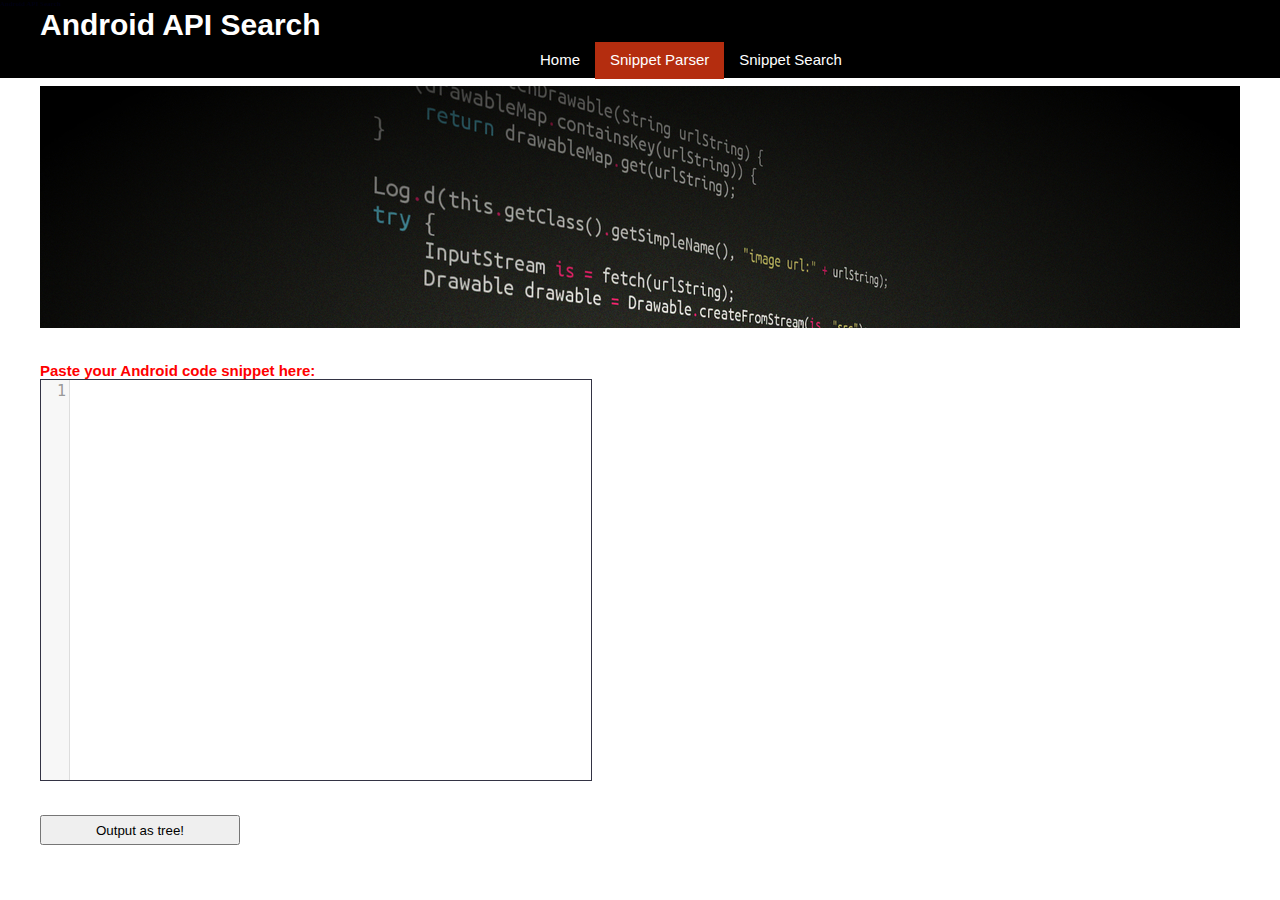
==== onlineextractor.html @ b9c8b009 "minor changes" ====
<!DOCTYPE html>
<html lang="en" >
    <head>
        <meta charset="utf-8" />
        <title>Snippet Parser</title>
</head>

<script src="//ajax.googleapis.com/ajax/libs/jquery/1.9.1/jquery.min.js">
</script>

<script src="CodeMirror/lib/codemirror.js"></script>
<script src="CodeMirror/mode/clike/clike.js" type="text/javascript"></script>
<link href="CodeMirror/lib/codemirror.css" rel="stylesheet" type="text/css" />
<link href="CodeMirror/theme/default.css" rel="stylesheet" type="text/css" />

<link href="style.css" rel="stylesheet" type="text/css" />
<style>
    .CodeMirror {
        border:1px solid #334;
        width:550px;
	height:400px;
    }
</style>


<body>
<div class="style3"></div><div class="style_2"><span class="style3"><a href="" title="Android API Search"><strong>Android API Search</strong></a></span></div>
<div id="wrap">
<div id="topbar">
<h1 id="sitename"><a href="index.html">Android API Search</a></h1>
<div id="menus">
<ul id="topmenu">
<li ><a href="index.html">Home</a>
</li>
<li class="active"><a href="#">Snippet Parser</a>
</li>
<li><a href="sodb.html">Snippet Search</a>
</li>
<!--<li><a href="#">Others</a>
</li>-->
</ul>
</div>
</div>

<div id="header">
</div>

<br><br>
<div style="float:left">
<font color="red"><b>Paste your Android code snippet here:</b></font><br>
<!--<form action="getapitreefromcode.php" target="opcode" method="get">-->
<textarea rows="25" cols="50" id="pastedcode" name="pastedcode" placeholder="Paste your code here...">
</textarea><br><br>
<input type="button" value="Output as tree!" id="getapi" name="getapi" style="width: 200px; height: 30px" onclick="SendData()">
<!--</form>-->
<script> 
$("#opframe").hide(); 
  var editor = CodeMirror.fromTextArea(document.getElementById("pastedcode"), {
    lineNumbers: true,
    matchBrackets: true,
    mode: "text/x-java"
  });
function SendData()
{
$("#opframe").hide(); 
$("#LoadingImage").show();
var code = editor.getValue();
//alert(code);
if (window.XMLHttpRequest)
  {// code for IE7+, Firefox, Chrome, Opera, Safari
  xmlhttp=new XMLHttpRequest();
  }
else
  {// code for IE6, IE5
  xmlhttp=new ActiveXObject("Microsoft.XMLHTTP");
  }

var url="getapitreefromcode.php";
var params="pastedcode="+encodeURIComponent(code);
xmlhttp.open("POST",url,true);
xmlhttp.setRequestHeader("Content-type", "application/x-www-form-urlencoded");
xmlhttp.setRequestHeader("Content-length", params.length);
xmlhttp.setRequestHeader("Connection", "close");

xmlhttp.onreadystatechange=function()
  {
  if (xmlhttp.readyState==4 && xmlhttp.status==200)
    {	
	    $("#LoadingImage").hide(); 
	    $("#opframe").show(); 
  	    //alert(xmlhttp.responseText);
	    var ifrm = document.getElementById('opcode');
            ifrm = (ifrm.contentWindow) ? ifrm.contentWindow : (ifrm.contentDocument.document) ? ifrm.contentDocument.document : ifrm.contentDocument;
            ifrm.document.open();
            ifrm.document.write(xmlhttp.responseText);
            ifrm.document.close();
    }
  }
xmlhttp.send(params);


}

</script> 
</div>
<div>
<div id="LoadingImage" style="display: none;float:right;z-index:1">
<img src="images/loading.gif" />
</div>
<div id="opframe" style="display: none;float:right;z-index:0">
<font color="red"><b>Android API elements in entered code:</b></font><br>
<iframe id="opcode" name="opcode" height="400" width="550">
</iframe>
</div>
</div>

</body>
</html>
---- CodeMirror/lib/codemirror.css ----
/* BASICS */

.CodeMirror {
  /* Set height, width, borders, and global font properties here */
  font-family: monospace;
  height: 300px;
}
.CodeMirror-scroll {
  /* Set scrolling behaviour here */
  overflow: auto;
}

/* PADDING */

.CodeMirror-lines {
  padding: 4px 0; /* Vertical padding around content */
}
.CodeMirror pre {
  padding: 0 4px; /* Horizontal padding of content */
}

.CodeMirror-scrollbar-filler {
  background-color: white; /* The little square between H and V scrollbars */
}

/* GUTTER */

.CodeMirror-gutters {
  border-right: 1px solid #ddd;
  background-color: #f7f7f7;
}
.CodeMirror-linenumbers {}
.CodeMirror-linenumber {
  padding: 0 3px 0 5px;
  min-width: 20px;
  text-align: right;
  color: #999;
}

/* CURSOR */

.CodeMirror div.CodeMirror-cursor {
  border-left: 1px solid black;
  z-index: 3;
}
/* Shown when moving in bi-directional text */
.CodeMirror div.CodeMirror-secondarycursor {
  border-left: 1px solid silver;
}
.CodeMirror.cm-keymap-fat-cursor div.CodeMirror-cursor {
  width: auto;
  border: 0;
  background: #7e7;
  z-index: 1;
}
/* Can style cursor different in overwrite (non-insert) mode */
.CodeMirror div.CodeMirror-cursor.CodeMirror-overwrite {}

.cm-tab { display: inline-block; }

/* DEFAULT THEME */

.cm-s-default .cm-keyword {color: #708;}
.cm-s-default .cm-atom {color: #219;}
.cm-s-default .cm-number {color: #164;}
.cm-s-default .cm-def {color: #00f;}
.cm-s-default .cm-variable {color: black;}
.cm-s-default .cm-variable-2 {color: #05a;}
.cm-s-default .cm-variable-3 {color: #085;}
.cm-s-default .cm-property {color: black;}
.cm-s-default .cm-operator {color: black;}
.cm-s-default .cm-comment {color: #a50;}
.cm-s-default .cm-string {color: #a11;}
.cm-s-default .cm-string-2 {color: #f50;}
.cm-s-default .cm-meta {color: #555;}
.cm-s-default .cm-error {color: #f00;}
.cm-s-default .cm-qualifier {color: #555;}
.cm-s-default .cm-builtin {color: #30a;}
.cm-s-default .cm-bracket {color: #997;}
.cm-s-default .cm-tag {color: #170;}
.cm-s-default .cm-attribute {color: #00c;}
.cm-s-default .cm-header {color: blue;}
.cm-s-default .cm-quote {color: #090;}
.cm-s-default .cm-hr {color: #999;}
.cm-s-default .cm-link {color: #00c;}

.cm-negative {color: #d44;}
.cm-positive {color: #292;}
.cm-header, .cm-strong {font-weight: bold;}
.cm-em {font-style: italic;}
.cm-link {text-decoration: underline;}

.cm-invalidchar {color: #f00;}

div.CodeMirror span.CodeMirror-matchingbracket {color: #0f0;}
div.CodeMirror span.CodeMirror-nonmatchingbracket {color: #f22;}

/* STOP */

/* The rest of this file contains styles related to the mechanics of
   the editor. You probably shouldn't touch them. */

.CodeMirror {
  line-height: 1;
  position: relative;
  overflow: hidden;
  background: white;
  color: black;
}

.CodeMirror-scroll {
  /* 30px is the magic margin used to hide the element's real scrollbars */
  /* See overflow: hidden in .CodeMirror */
  margin-bottom: -30px; margin-right: -30px;
  padding-bottom: 30px; padding-right: 30px;
  height: 100%;
  outline: none; /* Prevent dragging from highlighting the element */
  position: relative;
}
.CodeMirror-sizer {
  position: relative;
}

/* The fake, visible scrollbars. Used to force redraw during scrolling
   before actuall scrolling happens, thus preventing shaking and
   flickering artifacts. */
.CodeMirror-vscrollbar, .CodeMirror-hscrollbar, .CodeMirror-scrollbar-filler {
  position: absolute;
  z-index: 6;
  display: none;
}
.CodeMirror-vscrollbar {
  right: 0; top: 0;
  overflow-x: hidden;
  overflow-y: scroll;
}
.CodeMirror-hscrollbar {
  bottom: 0; left: 0;
  overflow-y: hidden;
  overflow-x: scroll;
}
.CodeMirror-scrollbar-filler {
  right: 0; bottom: 0;
  z-index: 6;
}

.CodeMirror-gutters {
  position: absolute; left: 0; top: 0;
  height: 100%;
  padding-bottom: 30px;
  z-index: 3;
}
.CodeMirror-gutter {
  height: 100%;
  padding-bottom: 30px;
  margin-bottom: -32px;
  display: inline-block;
  /* Hack to make IE7 behave */
  *zoom:1;
  *display:inline;
}
.CodeMirror-gutter-elt {
  position: absolute;
  cursor: default;
  z-index: 4;
}

.CodeMirror-lines {
  cursor: text;
}
.CodeMirror pre {
  /* Reset some styles that the rest of the page might have set */
  -moz-border-radius: 0; -webkit-border-radius: 0; border-radius: 0;
  border-width: 0;
  background: transparent;
  font-family: inherit;
  font-size: inherit;
  margin: 0;
  white-space: pre;
  word-wrap: normal;
  line-height: inherit;
  color: inherit;
  z-index: 2;
  position: relative;
  overflow: visible;
}
.CodeMirror-wrap pre {
  word-wrap: break-word;
  white-space: pre-wrap;
  word-break: normal;
}
.CodeMirror-linebackground {
  position: absolute;
  left: 0; right: 0; top: 0; bottom: 0;
  z-index: 0;
}

.CodeMirror-linewidget {
  position: relative;
  z-index: 2;
  overflow: auto;
}

.CodeMirror-widget {
  display: inline-block;
}

.CodeMirror-wrap .CodeMirror-scroll {
  overflow-x: hidden;
}

.CodeMirror-measure {
  position: absolute;
  width: 100%; height: 0px;
  overflow: hidden;
  visibility: hidden;
}
.CodeMirror-measure pre { position: static; }

.CodeMirror div.CodeMirror-cursor {
  position: absolute;
  visibility: hidden;
  border-right: none;
  width: 0;
}
.CodeMirror-focused div.CodeMirror-cursor {
  visibility: visible;
}

.CodeMirror-selected { background: #d9d9d9; }
.CodeMirror-focused .CodeMirror-selected { background: #d7d4f0; }

.cm-searching {
  background: #ffa;
  background: rgba(255, 255, 0, .4);
}

/* IE7 hack to prevent it from returning funny offsetTops on the spans */
.CodeMirror span { *vertical-align: text-bottom; }

@media print {
  /* Hide the cursor when printing */
  .CodeMirror div.CodeMirror-cursor {
    visibility: hidden;
  }
}
---- style.css ----
@charset "utf-8";
* {	
	margin: 0px; padding: 0px;
}
.clear {
	clear:both;}
.clearleft {
	display:block; 
	clear:left;}
.clearright{
	display:block;
	 clear:right;}
.hide {
	display:none;}
a {
	color:#B32C0E;
}

a:hover {
	color:#000000;
	text-decoration:none;
}
body {
	background: #FFFFFF  url(images/bg.jpg) repeat-x;
	}
#wrap{
	width:1200px;
	margin:0px auto 15px auto;
	font-family:Verdana, Arial, Helvetica, sans-serif;
	font-size:15px;
	color:#666666;
}

/*Header*/

#header{
	height:242px;
	background:url(images/header.jpg) no-repeat left top;
	clear: both;
}
/*Header Menu*/
#topmenu {
	display:block;
	list-style:none;
	padding:0 0px 0px 278px;
	float: right;
	width: 715px;
}
#topmenu li {
	display:inline;
}
#topmenu a {
	display:block;
	float:left;
	height:28px;
	margin:0px 0px 0px 0px;
	text-decoration:none;
	padding:9px 15px 0px 15px;
	text-align:center;
}
#topmenu a, #topmenu a:visited, #topmenu a:active {
	color:#FFFFFF;
}
#topmenu a:hover{
	color:#ffffff;
	background-color: #B52E10;
}
#topmenu .active a, #topmenu .active a:visited, #topmenu .active a:active{
	color:#FFFFFF;
	background-color: #B42D0F;
}

/*Content*/
#content {
	background-color: #FFFFFF;
}
#mainpage {
	width:800px;
	float:left;
	padding:5px 5px 5px 0px;
	height:550px
}
#mainpage p {
	line-height:22px;
	margin:10px 0px 22px 0px;
font:Georgia, "Times New Roman", Times, serif; 
}
#mainpage blockquote {
	background:#efefef;
	display:block; 
	margin:5px;
	font:Georgia, "Times New Roman", Times, serif; 
	font-style:italic;}
h1, h2, h3, h4, h5 {
	color:#B32C0E;
	font-weight:bold;
	font-family: Arial, Helvetica, sans-serif;
}
#mainpage h1 {
	font-size:24px;
	color: #F2F7F3;
}
#mainpage h2 {
	font-size:18px;
	padding-top: 20px;
	padding-bottom: 5px;
	border-bottom: 1px solid #B52E10;
}
#mainpage h3 {
	font-size:20px;}
#mainpage h4 {
	font-size:18px;}
#mainpage h5 {
	font-size:16px;}
.style_2 {
	font-size: 7px;
	color: #000011;
	}
.style_2 a{
	font-size: 7px;
	color: #000011;
	}
.style_2 a:hover{
	font-size: 7px;
	color: #000011;
	}
#content #mainpage ol {
	margin:10px 10px 10px 25px;}
#content #mainpage ol li {
	padding:5px 5px 5px 20px;}
#content #mainpage ul li {
	display:block; 
	padding:0px; 
	border-bottom: dashed 1px #D6E4A7;}




/*Sidebar*/
#sidebar {
	margin:0px 0px 0px 0px;
	width: 105px;
	float: right;
}
#sidebarcontents {
	padding:5px 0px 5px 0px;
}

/*Sidemenu*/
#menu {
	list-style:none;
}
#menu li ul {list-style:none;}
#menu li ul li {
	display:block; 
	height:25px; 
	border-bottom:solid 1px #efefef;}
#menu li ul a, #menu li ul a:visited, #menu li ul a:active {
	display:block; 
	height:20px; 
	padding:5px 5px 0px 5px; 
	text-decoration:none; 
	color:#333333;}
#menu li ul  a:hover {
	background:#F8F9F2;
	color:#B32C0E;
}
#menu h2 {
	display:block;
	border-bottom:solid 1px #D2E6CA;
	padding:5px;
	margin:10px 0px 0px 0px;
	font-family: Arial, Helvetica, sans-serif;
	font-size:18px;
	color:#B32C0E;
	font-weight:bold;
}

/*footer*/
#footer {
	margin:0 auto;
	width:685px;
	height:75px;
	padding:10px;
	color:#FFFFFF;
	text-align: center;
	background:#333333;
	font-family: Verdana, Arial, Helvetica, sans-serif;
	font-size: 11px;
	clear: both;
}
#credit {font-size:10px; 
	padding:3px;}
#sitename a{
	text-decoration :none;
	font-size:24pxx;
	color:#FFFFFF;
	padding-top:20px;
}
#topbar{
	height:78px;
}
#caption{
	height:50px;
	background:url(images/caption.gif) repeat-x top left;
	}
	.bold{font-size:16px;
	color:#FFFFFF;
	padding-left:100px;
	padding-top:25px;
	}
#abstract{
	width: 80%;
	padding-top: 2em;
	padding-bottom: 2em;
	margin-left: auto;
	margin-right: auto;
}
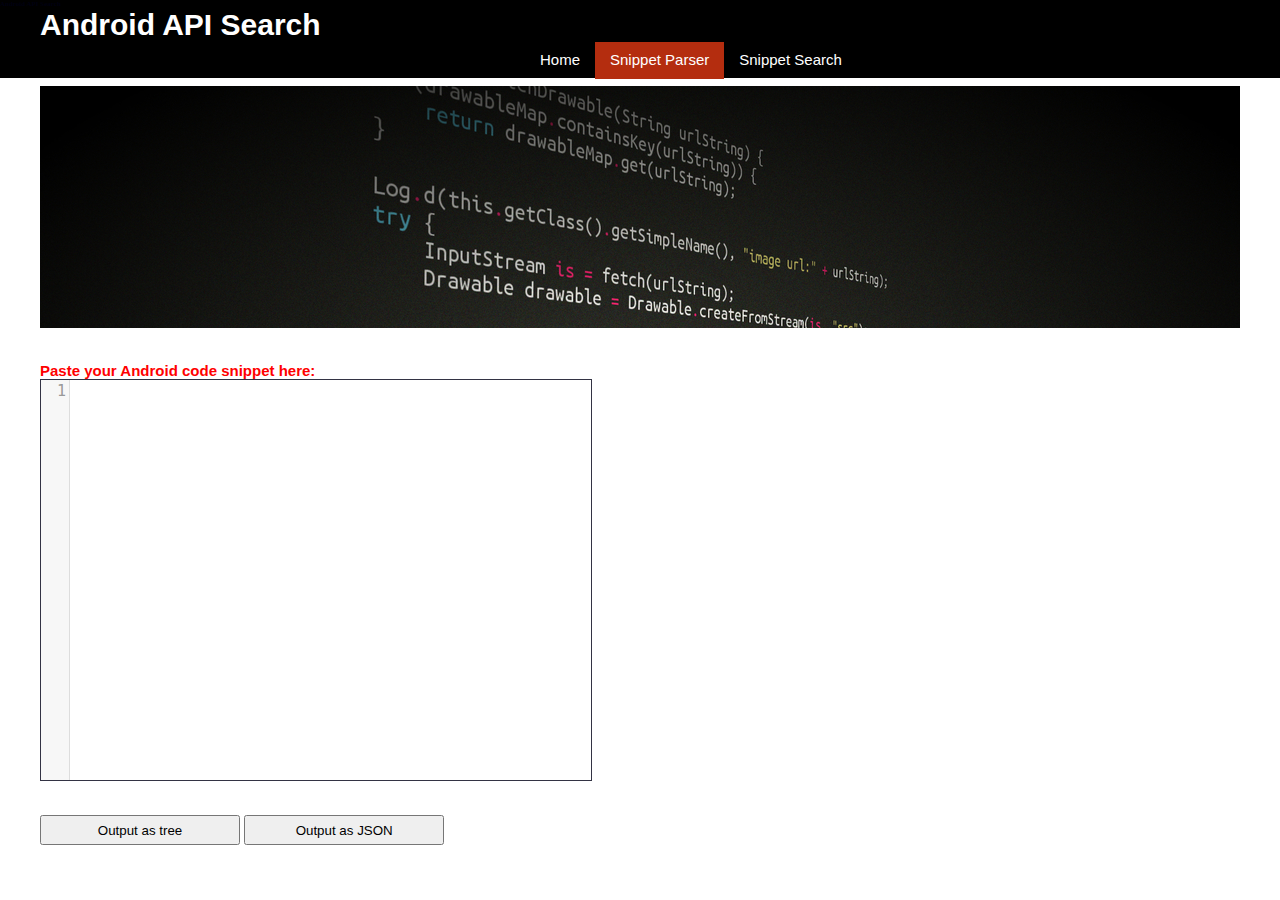
==== commit df1f265b: "json output support added" ====
--- a/onlineextractor.html
+++ b/onlineextractor.html
@@ -12,6 +12,7 @@
 <script src="CodeMirror/mode/clike/clike.js" type="text/javascript"></script>
 <link href="CodeMirror/lib/codemirror.css" rel="stylesheet" type="text/css" />
 <link href="CodeMirror/theme/default.css" rel="stylesheet" type="text/css" />
+<script type="text/javascript" src="http://jsonlint.com/c/js/jsl.format.js"></script>
 
 <link href="style.css" rel="stylesheet" type="text/css" />
 <style>
@@ -51,15 +52,37 @@
 <!--<form action="getapitreefromcode.php" target="opcode" method="get">-->
 <textarea rows="25" cols="50" id="pastedcode" name="pastedcode" placeholder="Paste your code here...">
 </textarea><br><br>
-<input type="button" value="Output as tree!" id="getapi" name="getapi" style="width: 200px; height: 30px" onclick="SendData()">
+<input type="button" value="Output as tree" id="getapi" name="getapi" style="width: 200px; height: 30px" onclick="SendData()">
+<input type="button" value="Output as JSON" id="getapijson" name="getapijson" style="width: 200px; height: 30px" onclick="SendDataForJson()">
 <!--</form>-->
 <script> 
 $("#opframe").hide(); 
-  var editor = CodeMirror.fromTextArea(document.getElementById("pastedcode"), {
+
+var editor = CodeMirror.fromTextArea(document.getElementById("pastedcode"), {
     lineNumbers: true,
     matchBrackets: true,
     mode: "text/x-java"
   });
+
+function syntaxHighlight(json) {
+    json = json.replace(/&/g, '&amp;').replace(/\</g, '&lt;').replace(/\>/g, '&gt;');
+    return json.replace(/("(\\u[a-zA-Z0-9]{4}|\\[^u]|[^\\"])*"(\s*:)?|\b(true|false|null)\b|-?\d+(?:\.\d*)?(?:[eE][+\-]?\d+)?)/g, function (match) {
+        var cls = 'number';
+        if (/^"/.test(match)) {
+            if (/:$/.test(match)) {
+                cls = 'key';
+            } else {
+                cls = 'string';
+            }
+        } else if (/true|false/.test(match)) {
+            cls = 'boolean';
+        } else if (/null/.test(match)) {
+            cls = 'null';
+        }
+        return '<span class="' + cls + '">' + match + '</span>';
+    });
+}
+  
 function SendData()
 {
 $("#opframe").hide(); 
@@ -87,7 +110,7 @@
   if (xmlhttp.readyState==4 && xmlhttp.status==200)
     {	
 	    $("#LoadingImage").hide(); 
-	    $("#opframe").show(); 
+	    $("#opframe").show();
   	    //alert(xmlhttp.responseText);
 	    var ifrm = document.getElementById('opcode');
             ifrm = (ifrm.contentWindow) ? ifrm.contentWindow : (ifrm.contentDocument.document) ? ifrm.contentDocument.document : ifrm.contentDocument;
@@ -99,6 +122,55 @@
 xmlhttp.send(params);
 
 
+}
+
+
+function SendDataForJson()
+{
+$("#opframe").hide(); 
+$("#LoadingImage").show();
+var code = editor.getValue();
+//alert(code);
+if (window.XMLHttpRequest)
+  {// code for IE7+, Firefox, Chrome, Opera, Safari
+  xmlhttp=new XMLHttpRequest();
+  }
+else
+  {// code for IE6, IE5
+  xmlhttp=new ActiveXObject("Microsoft.XMLHTTP");
+  }
+
+var url="getapijsonfromcode.php";
+var params="pastedcode="+encodeURIComponent(code);
+xmlhttp.open("POST",url,true);
+xmlhttp.setRequestHeader("Content-type", "application/x-www-form-urlencoded");
+xmlhttp.setRequestHeader("Content-length", params.length);
+xmlhttp.setRequestHeader("Connection", "close");
+
+xmlhttp.onreadystatechange=function()
+  {
+  if (xmlhttp.readyState==4 && xmlhttp.status==200)
+    {	    //alert("in here");
+	    $("#LoadingImage").hide(); 
+	    $("#opframe").show(); 
+  	    //alert(xmlhttp.responseText);
+	    //var ifrm = document.getElementById('opcode');
+            var ifrm = document.getElementById('opcode');
+
+ 	     
+	    //var formatted_json = jsl.format.formatJson(xmlhttp.responseText);
+	    //var op=JSON.stringify(xmlhttp.responseText, undefined, 2);
+	    //document.getElementById("optarea").value=formatted_json;
+	
+	    
+            ifrm = (ifrm.contentWindow) ? ifrm.contentWindow : (ifrm.contentDocument.document) ? ifrm.contentDocument.document : ifrm.contentDocument;
+            ifrm.document.open();
+	    ifrm.document.write(xmlhttp.responseText);
+            ifrm.document.close();
+	
+    }
+  }
+xmlhttp.send(params);
 }
 
 </script> 
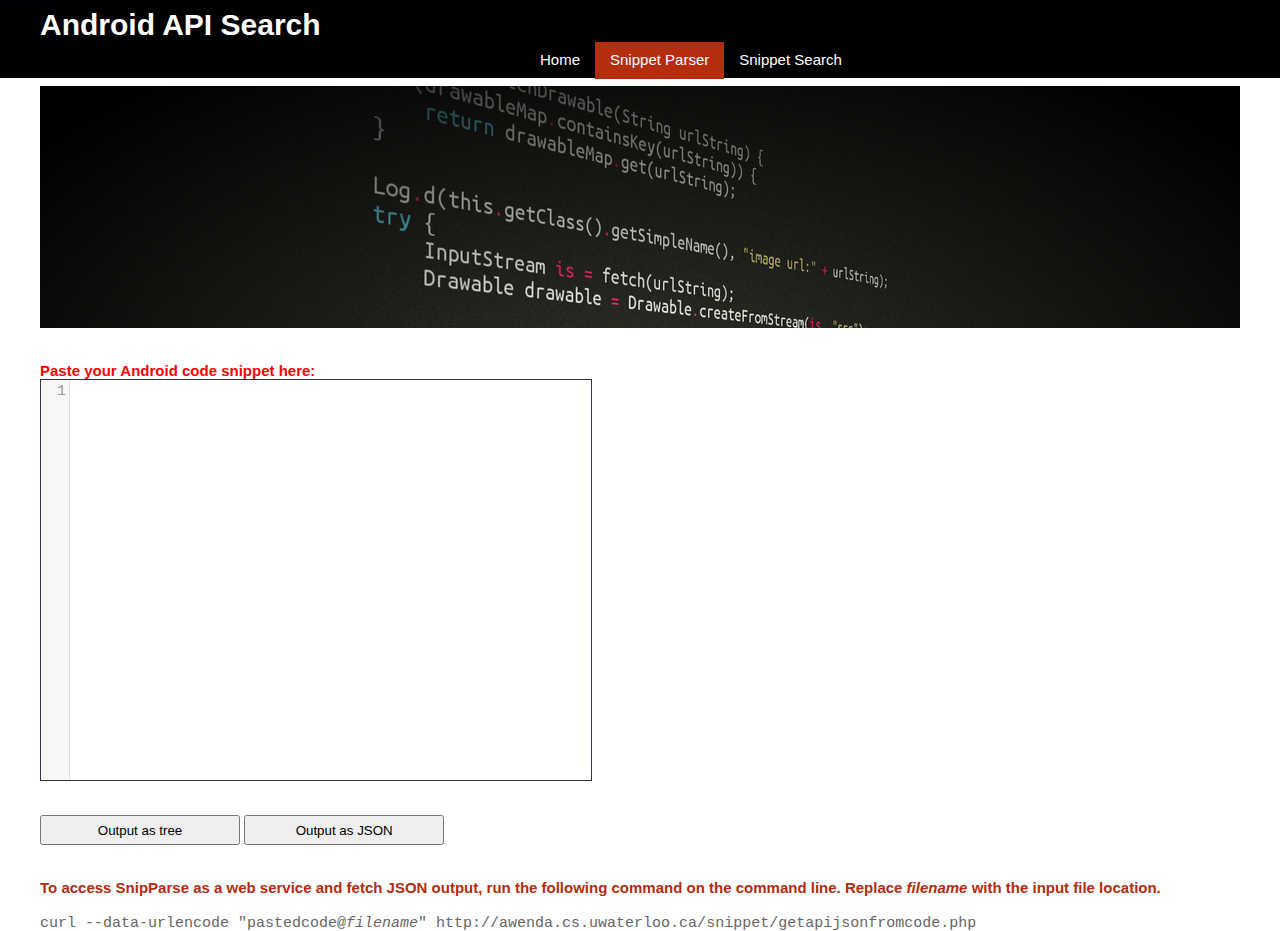
==== commit 7b2afd90: "added documentation to access parser as web service and fetch JSON output" ====
--- a/onlineextractor.html
+++ b/onlineextractor.html
@@ -5,14 +5,14 @@
         <title>Snippet Parser</title>
 </head>
 
-<script src="//ajax.googleapis.com/ajax/libs/jquery/1.9.1/jquery.min.js">
+<script src="jquery-1.9.1.min.js">
 </script>
 
 <script src="CodeMirror/lib/codemirror.js"></script>
 <script src="CodeMirror/mode/clike/clike.js" type="text/javascript"></script>
 <link href="CodeMirror/lib/codemirror.css" rel="stylesheet" type="text/css" />
 <link href="CodeMirror/theme/default.css" rel="stylesheet" type="text/css" />
-<script type="text/javascript" src="http://jsonlint.com/c/js/jsl.format.js"></script>
+
 
 <link href="style.css" rel="stylesheet" type="text/css" />
 <style>
@@ -54,6 +54,14 @@
 </textarea><br><br>
 <input type="button" value="Output as tree" id="getapi" name="getapi" style="width: 200px; height: 30px" onclick="SendData()">
 <input type="button" value="Output as JSON" id="getapijson" name="getapijson" style="width: 200px; height: 30px" onclick="SendDataForJson()">
+<br><br><br>
+<h4>
+To access SnipParse as a web service and fetch JSON output, run the following command on the command line. Replace <i>filename</i> with the input file location.
+</h4>
+<br>
+<code>
+curl --data-urlencode "pastedcode@<i>filename</i>" http://awenda.cs.uwaterloo.ca/snippet/getapijsonfromcode.php
+</code>
 <!--</form>-->
 <script> 
 $("#opframe").hide(); 
@@ -186,5 +194,6 @@
 </div>
 </div>
 
+
 </body>
 </html>
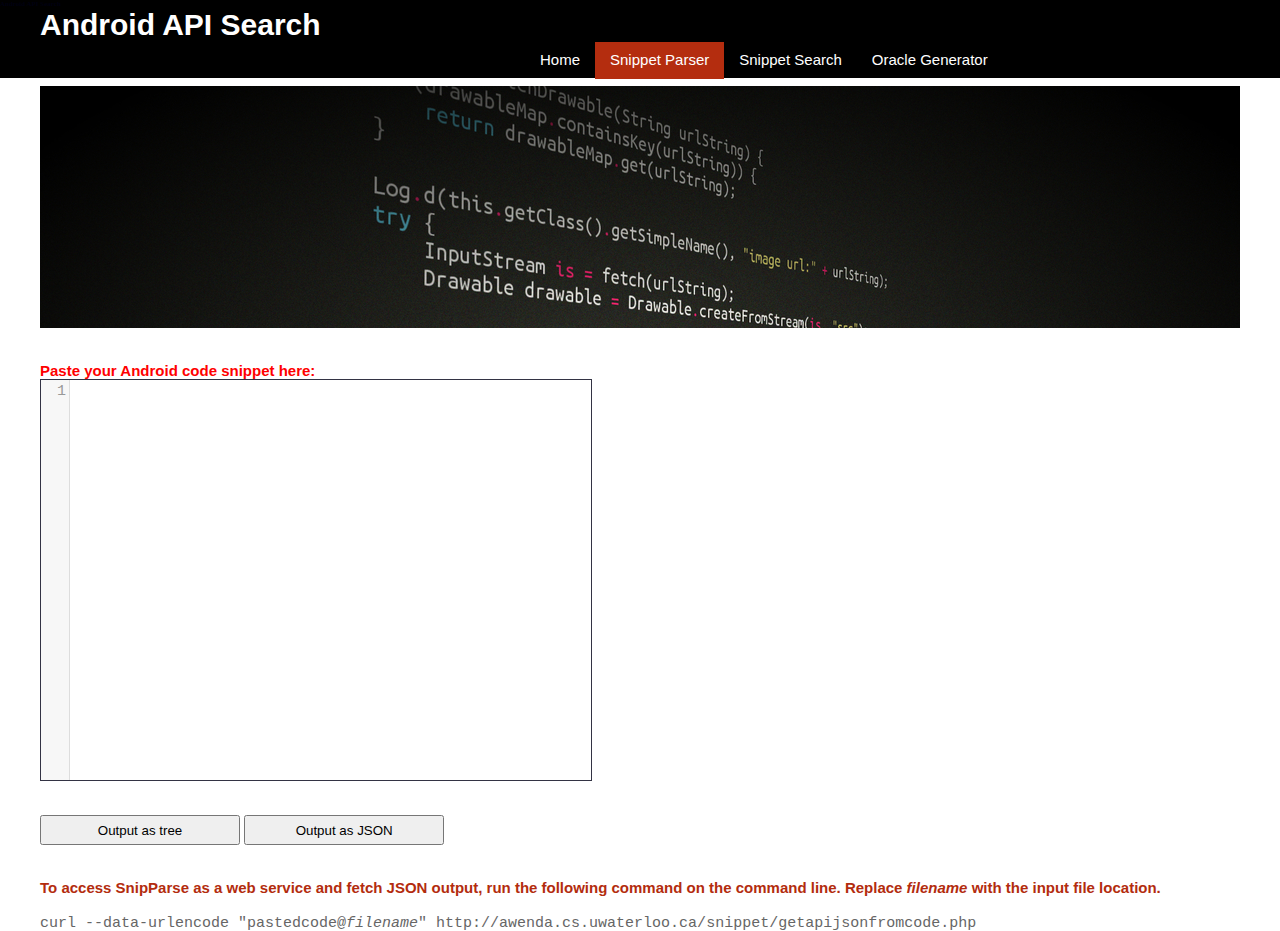
==== commit 1fe6a4af: "takes file url as input and generates zipped xml for download, corresponding css changes and links u" ====
--- a/onlineextractor.html
+++ b/onlineextractor.html
@@ -36,6 +36,8 @@
 <li class="active"><a href="#">Snippet Parser</a>
 </li>
 <li><a href="sodb.html">Snippet Search</a>
+</li>
+<li><a href="extract/fileupload.html">Oracle Generator</a>
 </li>
 <!--<li><a href="#">Others</a>
 </li>-->
@@ -55,13 +57,7 @@
 <input type="button" value="Output as tree" id="getapi" name="getapi" style="width: 200px; height: 30px" onclick="SendData()">
 <input type="button" value="Output as JSON" id="getapijson" name="getapijson" style="width: 200px; height: 30px" onclick="SendDataForJson()">
 <br><br><br>
-<h4>
-To access SnipParse as a web service and fetch JSON output, run the following command on the command line. Replace <i>filename</i> with the input file location.
-</h4>
-<br>
-<code>
-curl --data-urlencode "pastedcode@<i>filename</i>" http://awenda.cs.uwaterloo.ca/snippet/getapijsonfromcode.php
-</code>
+
 <!--</form>-->
 <script> 
 $("#opframe").hide(); 
@@ -183,7 +179,8 @@
 
 </script> 
 </div>
-<div>
+
+<div style="float:right">
 <div id="LoadingImage" style="display: none;float:right;z-index:1">
 <img src="images/loading.gif" />
 </div>
@@ -193,7 +190,15 @@
 </iframe>
 </div>
 </div>
-
+<div style="float:left">
+<h4>
+To access SnipParse as a web service and fetch JSON output, run the following command on the command line. Replace <i>filename</i> with the input file location.
+</h4>
+<br>
+<code>
+curl --data-urlencode "pastedcode@<i>filename</i>" http://awenda.cs.uwaterloo.ca/snippet/getapijsonfromcode.php
+</code>
+</div>
 
 </body>
 </html>
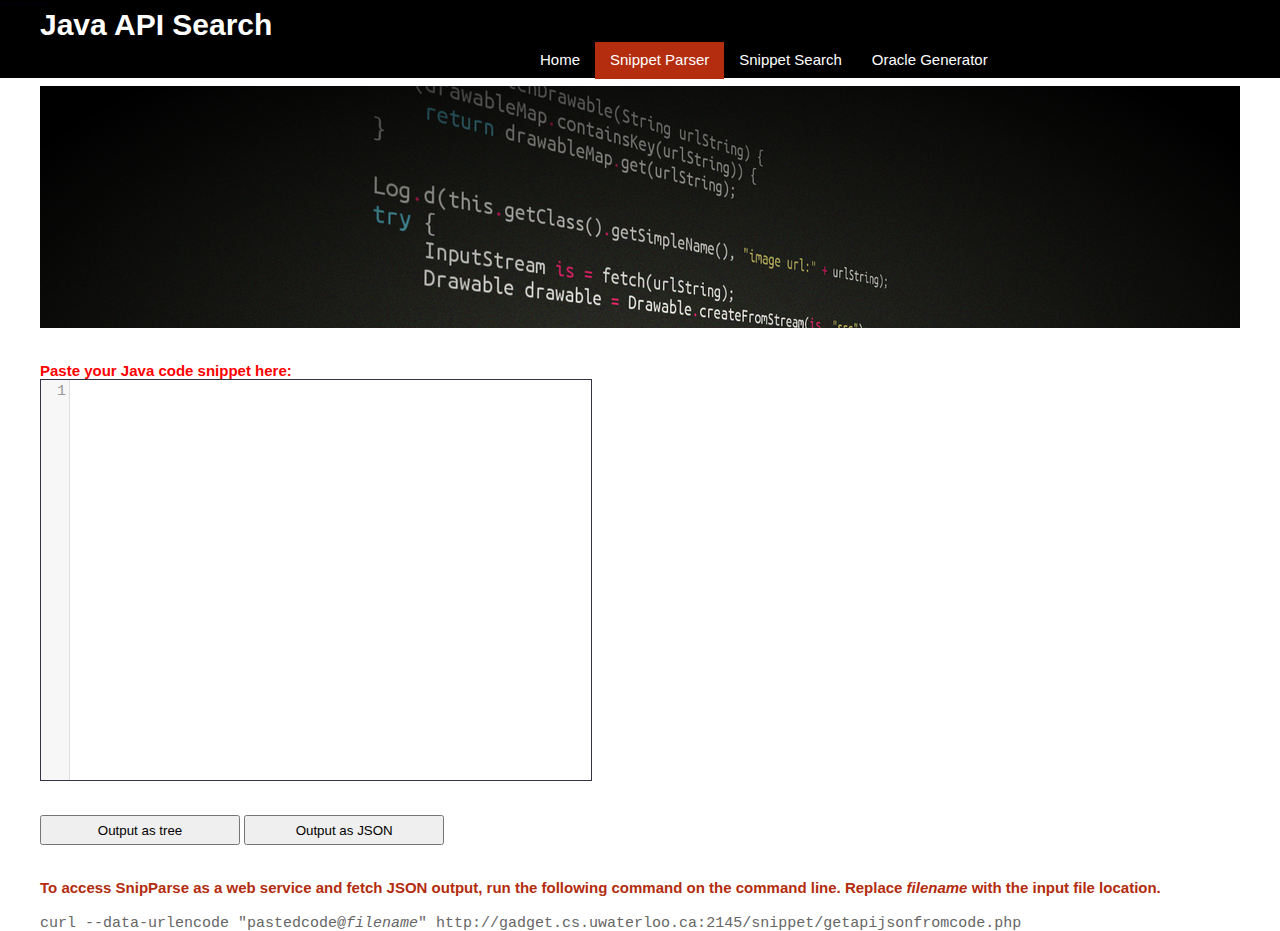
==== commit 6e0b596c: "new jar, new text, uses graph" ====
--- a/onlineextractor.html
+++ b/onlineextractor.html
@@ -1,8 +1,8 @@
 <!DOCTYPE html>
 <html lang="en" >
-    <head>
-        <meta charset="utf-8" />
-        <title>Snippet Parser</title>
+<head>
+  <meta charset="utf-8" />
+  <title>Snippet Parser</title>
 </head>
 
 <script src="jquery-1.9.1.min.js">
@@ -16,29 +16,29 @@
 
 <link href="style.css" rel="stylesheet" type="text/css" />
 <style>
-    .CodeMirror {
-        border:1px solid #334;
-        width:550px;
-	height:400px;
-    }
+.CodeMirror {
+  border:1px solid #334;
+  width:550px;
+  height:400px;
+}
 </style>
 
 
 <body>
-<div class="style3"></div><div class="style_2"><span class="style3"><a href="" title="Android API Search"><strong>Android API Search</strong></a></span></div>
-<div id="wrap">
-<div id="topbar">
-<h1 id="sitename"><a href="index.html">Android API Search</a></h1>
-<div id="menus">
-<ul id="topmenu">
-<li ><a href="index.html">Home</a>
-</li>
-<li class="active"><a href="#">Snippet Parser</a>
-</li>
-<li><a href="sodb.html">Snippet Search</a>
-</li>
-<li><a href="extract/fileupload.html">Oracle Generator</a>
-</li>
+  <div class="style3"></div><div class="style_2"><span class="style3"><a href="" title="Java API Search"><strong>Java API Search</strong></a></span></div>
+  <div id="wrap">
+    <div id="topbar">
+      <h1 id="sitename"><a href="index.html">Java API Search</a></h1>
+      <div id="menus">
+        <ul id="topmenu">
+          <li ><a href="index.html">Home</a>
+          </li>
+          <li class="active"><a href="#">Snippet Parser</a>
+          </li>
+          <li><a href="sodb.html">Snippet Search</a>
+          </li>
+          <li><a href="extract/fileupload.html">Oracle Generator</a>
+          </li>
 <!--<li><a href="#">Others</a>
 </li>-->
 </ul>
@@ -50,154 +50,154 @@
 
 <br><br>
 <div style="float:left">
-<font color="red"><b>Paste your Android code snippet here:</b></font><br>
-<!--<form action="getapitreefromcode.php" target="opcode" method="get">-->
-<textarea rows="25" cols="50" id="pastedcode" name="pastedcode" placeholder="Paste your code here...">
-</textarea><br><br>
-<input type="button" value="Output as tree" id="getapi" name="getapi" style="width: 200px; height: 30px" onclick="SendData()">
-<input type="button" value="Output as JSON" id="getapijson" name="getapijson" style="width: 200px; height: 30px" onclick="SendDataForJson()">
-<br><br><br>
-
-<!--</form>-->
-<script> 
-$("#opframe").hide(); 
-
-var editor = CodeMirror.fromTextArea(document.getElementById("pastedcode"), {
+  <font color="red"><b>Paste your Java code snippet here:</b></font><br>
+  <!--<form action="getapitreefromcode.php" target="opcode" method="get">-->
+  <textarea rows="25" cols="50" id="pastedcode" name="pastedcode" placeholder="Paste your code here...">
+  </textarea><br><br>
+  <input type="button" value="Output as tree" id="getapi" name="getapi" style="width: 200px; height: 30px" onclick="SendData()">
+  <input type="button" value="Output as JSON" id="getapijson" name="getapijson" style="width: 200px; height: 30px" onclick="SendDataForJson()">
+  <br><br><br>
+
+  <!--</form>-->
+  <script> 
+  $("#opframe").hide(); 
+
+  var editor = CodeMirror.fromTextArea(document.getElementById("pastedcode"), {
     lineNumbers: true,
     matchBrackets: true,
     mode: "text/x-java"
   });
 
-function syntaxHighlight(json) {
+  function syntaxHighlight(json) {
     json = json.replace(/&/g, '&amp;').replace(/\</g, '&lt;').replace(/\>/g, '&gt;');
     return json.replace(/("(\\u[a-zA-Z0-9]{4}|\\[^u]|[^\\"])*"(\s*:)?|\b(true|false|null)\b|-?\d+(?:\.\d*)?(?:[eE][+\-]?\d+)?)/g, function (match) {
-        var cls = 'number';
-        if (/^"/.test(match)) {
-            if (/:$/.test(match)) {
-                cls = 'key';
-            } else {
-                cls = 'string';
-            }
-        } else if (/true|false/.test(match)) {
-            cls = 'boolean';
-        } else if (/null/.test(match)) {
-            cls = 'null';
+      var cls = 'number';
+      if (/^"/.test(match)) {
+        if (/:$/.test(match)) {
+          cls = 'key';
+        } else {
+          cls = 'string';
         }
-        return '<span class="' + cls + '">' + match + '</span>';
+      } else if (/true|false/.test(match)) {
+        cls = 'boolean';
+      } else if (/null/.test(match)) {
+        cls = 'null';
+      }
+      return '<span class="' + cls + '">' + match + '</span>';
     });
-}
+  }
   
-function SendData()
-{
-$("#opframe").hide(); 
-$("#LoadingImage").show();
-var code = editor.getValue();
+  function SendData()
+  {
+    $("#opframe").hide(); 
+    $("#LoadingImage").show();
+    var code = editor.getValue();
 //alert(code);
 if (window.XMLHttpRequest)
   {// code for IE7+, Firefox, Chrome, Opera, Safari
-  xmlhttp=new XMLHttpRequest();
-  }
-else
+    xmlhttp=new XMLHttpRequest();
+  }
+  else
   {// code for IE6, IE5
-  xmlhttp=new ActiveXObject("Microsoft.XMLHTTP");
-  }
-
-var url="getapitreefromcode.php";
-var params="pastedcode="+encodeURIComponent(code);
-xmlhttp.open("POST",url,true);
-xmlhttp.setRequestHeader("Content-type", "application/x-www-form-urlencoded");
-xmlhttp.setRequestHeader("Content-length", params.length);
-xmlhttp.setRequestHeader("Connection", "close");
-
-xmlhttp.onreadystatechange=function()
+    xmlhttp=new ActiveXObject("Microsoft.XMLHTTP");
+  }
+
+  var url="getapitreefromcode_graph.php";
+  var params="pastedcode="+encodeURIComponent(code);
+  xmlhttp.open("POST",url,true);
+  xmlhttp.setRequestHeader("Content-type", "application/x-www-form-urlencoded");
+  xmlhttp.setRequestHeader("Content-length", params.length);
+  xmlhttp.setRequestHeader("Connection", "close");
+
+  xmlhttp.onreadystatechange=function()
   {
-  if (xmlhttp.readyState==4 && xmlhttp.status==200)
+    if (xmlhttp.readyState==4 && xmlhttp.status==200)
     {	
-	    $("#LoadingImage").hide(); 
-	    $("#opframe").show();
+     $("#LoadingImage").hide(); 
+     $("#opframe").show();
   	    //alert(xmlhttp.responseText);
-	    var ifrm = document.getElementById('opcode');
-            ifrm = (ifrm.contentWindow) ? ifrm.contentWindow : (ifrm.contentDocument.document) ? ifrm.contentDocument.document : ifrm.contentDocument;
-            ifrm.document.open();
-            ifrm.document.write(xmlhttp.responseText);
-            ifrm.document.close();
-    }
-  }
-xmlhttp.send(params);
-
-
-}
-
-
-function SendDataForJson()
-{
-$("#opframe").hide(); 
-$("#LoadingImage").show();
-var code = editor.getValue();
+       var ifrm = document.getElementById('opcode');
+       ifrm = (ifrm.contentWindow) ? ifrm.contentWindow : (ifrm.contentDocument.document) ? ifrm.contentDocument.document : ifrm.contentDocument;
+       ifrm.document.open();
+       ifrm.document.write(xmlhttp.responseText);
+       ifrm.document.close();
+     }
+   }
+   xmlhttp.send(params);
+
+
+ }
+
+
+ function SendDataForJson()
+ {
+  $("#opframe").hide(); 
+  $("#LoadingImage").show();
+  var code = editor.getValue();
 //alert(code);
 if (window.XMLHttpRequest)
   {// code for IE7+, Firefox, Chrome, Opera, Safari
-  xmlhttp=new XMLHttpRequest();
-  }
-else
+    xmlhttp=new XMLHttpRequest();
+  }
+  else
   {// code for IE6, IE5
-  xmlhttp=new ActiveXObject("Microsoft.XMLHTTP");
-  }
-
-var url="getapijsonfromcode.php";
-var params="pastedcode="+encodeURIComponent(code);
-xmlhttp.open("POST",url,true);
-xmlhttp.setRequestHeader("Content-type", "application/x-www-form-urlencoded");
-xmlhttp.setRequestHeader("Content-length", params.length);
-xmlhttp.setRequestHeader("Connection", "close");
-
-xmlhttp.onreadystatechange=function()
+    xmlhttp=new ActiveXObject("Microsoft.XMLHTTP");
+  }
+
+  var url="getapijsonfromcode.php";
+  var params="pastedcode="+encodeURIComponent(code);
+  xmlhttp.open("POST",url,true);
+  xmlhttp.setRequestHeader("Content-type", "application/x-www-form-urlencoded");
+  xmlhttp.setRequestHeader("Content-length", params.length);
+  xmlhttp.setRequestHeader("Connection", "close");
+
+  xmlhttp.onreadystatechange=function()
   {
-  if (xmlhttp.readyState==4 && xmlhttp.status==200)
+    if (xmlhttp.readyState==4 && xmlhttp.status==200)
     {	    //alert("in here");
-	    $("#LoadingImage").hide(); 
-	    $("#opframe").show(); 
+  $("#LoadingImage").hide(); 
+  $("#opframe").show(); 
   	    //alert(xmlhttp.responseText);
 	    //var ifrm = document.getElementById('opcode');
-            var ifrm = document.getElementById('opcode');
-
- 	     
+      var ifrm = document.getElementById('opcode');
+
+
 	    //var formatted_json = jsl.format.formatJson(xmlhttp.responseText);
 	    //var op=JSON.stringify(xmlhttp.responseText, undefined, 2);
 	    //document.getElementById("optarea").value=formatted_json;
-	
+
 	    
-            ifrm = (ifrm.contentWindow) ? ifrm.contentWindow : (ifrm.contentDocument.document) ? ifrm.contentDocument.document : ifrm.contentDocument;
-            ifrm.document.open();
-	    ifrm.document.write(xmlhttp.responseText);
-            ifrm.document.close();
-	
+      ifrm = (ifrm.contentWindow) ? ifrm.contentWindow : (ifrm.contentDocument.document) ? ifrm.contentDocument.document : ifrm.contentDocument;
+      ifrm.document.open();
+      ifrm.document.write(xmlhttp.responseText);
+      ifrm.document.close();
+
     }
   }
-xmlhttp.send(params);
+  xmlhttp.send(params);
 }
 
 </script> 
 </div>
 
 <div style="float:right">
-<div id="LoadingImage" style="display: none;float:right;z-index:1">
-<img src="images/loading.gif" />
-</div>
-<div id="opframe" style="display: none;float:right;z-index:0">
-<font color="red"><b>Android API elements in entered code:</b></font><br>
-<iframe id="opcode" name="opcode" height="400" width="550">
-</iframe>
-</div>
+  <div id="LoadingImage" style="display: none;float:right;z-index:1">
+    <img src="images/loading.gif" />
+  </div>
+  <div id="opframe" style="display: none;float:right;z-index:0">
+    <font color="red"><b>API elements in entered code:</b></font><br>
+    <iframe id="opcode" name="opcode" height="400" width="550">
+    </iframe>
+  </div>
 </div>
 <div style="float:left">
-<h4>
-To access SnipParse as a web service and fetch JSON output, run the following command on the command line. Replace <i>filename</i> with the input file location.
-</h4>
-<br>
-<code>
-curl --data-urlencode "pastedcode@<i>filename</i>" http://awenda.cs.uwaterloo.ca/snippet/getapijsonfromcode.php
-</code>
+  <h4>
+    To access SnipParse as a web service and fetch JSON output, run the following command on the command line. Replace <i>filename</i> with the input file location.
+  </h4>
+  <br>
+  <code>
+    curl --data-urlencode "pastedcode@<i>filename</i>" http://gadget.cs.uwaterloo.ca:2145/snippet/getapijsonfromcode.php
+  </code>
 </div>
 
 </body>
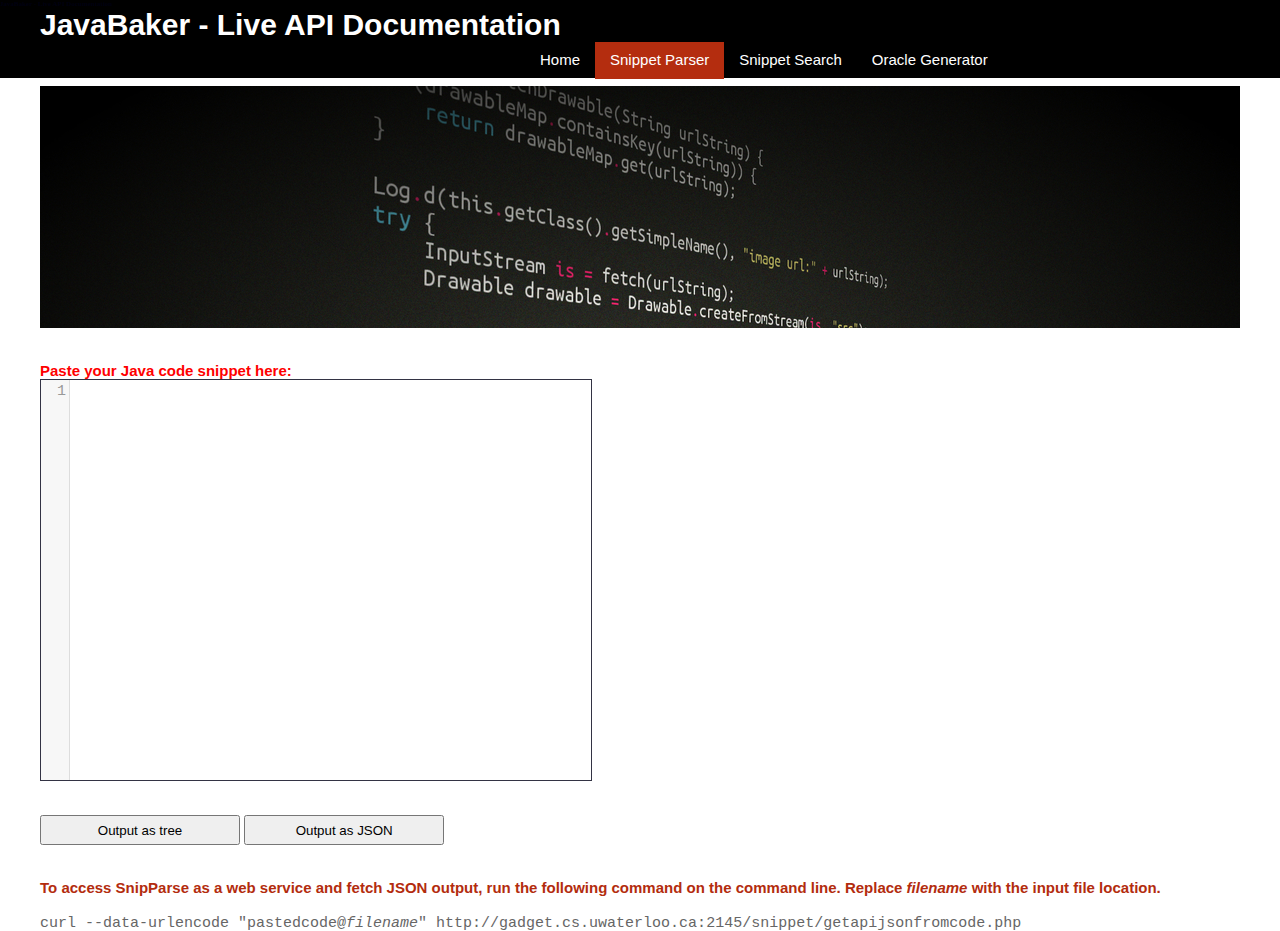
==== commit 2329b38f: "new jar, java.* priority" ====
--- a/onlineextractor.html
+++ b/onlineextractor.html
@@ -25,10 +25,10 @@
 
 
 <body>
-  <div class="style3"></div><div class="style_2"><span class="style3"><a href="" title="Java API Search"><strong>Java API Search</strong></a></span></div>
+  <div class="style3"></div><div class="style_2"><span class="style3"><a href="" title="JavaBaker - Live API Documentation"><strong>JavaBaker - Live API Documentation</strong></a></span></div>
   <div id="wrap">
     <div id="topbar">
-      <h1 id="sitename"><a href="index.html">Java API Search</a></h1>
+      <h1 id="sitename"><a href="index.html">JavaBaker - Live API Documentation</a></h1>
       <div id="menus">
         <ul id="topmenu">
           <li ><a href="index.html">Home</a>
